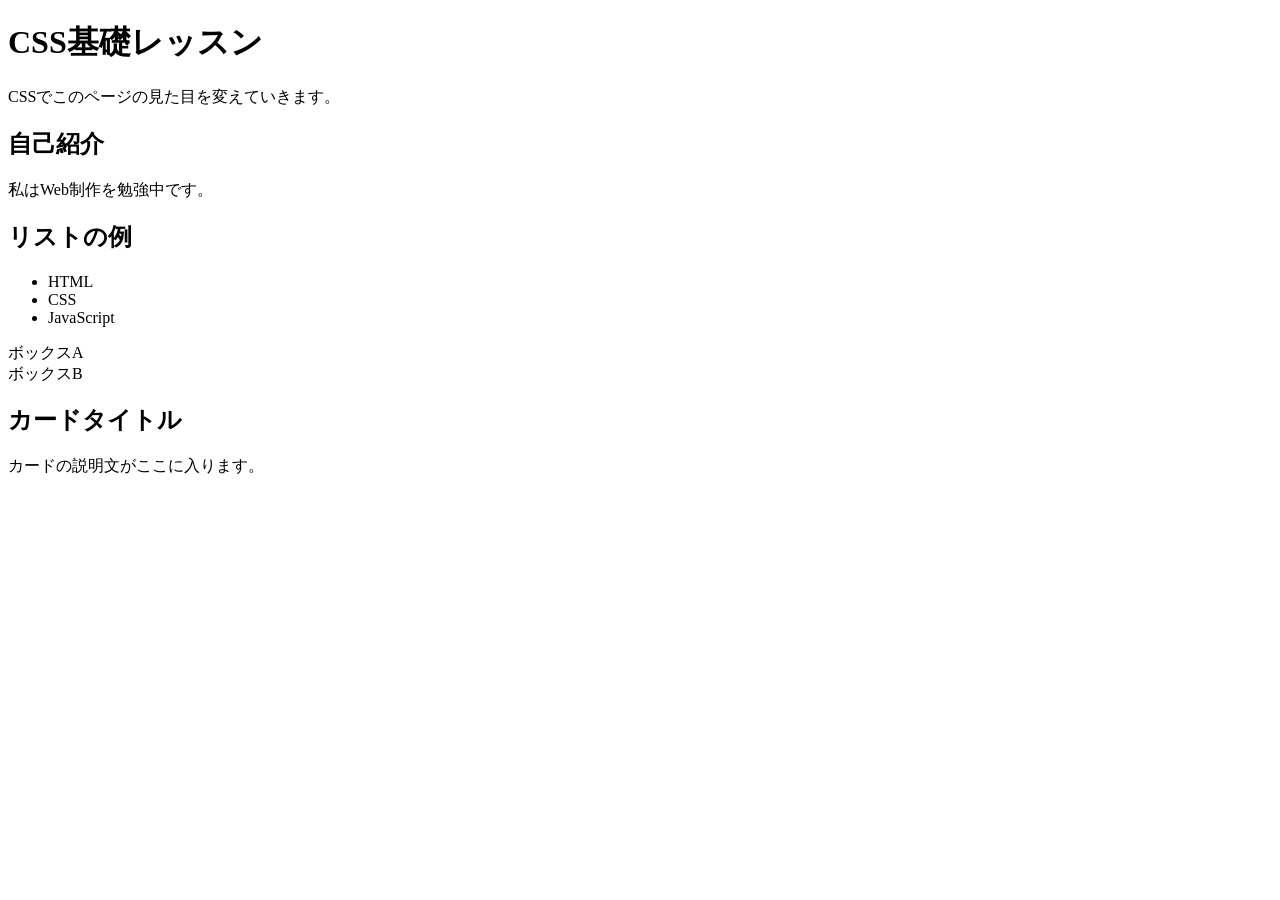
==== exercises/lesson02/index.html @ 7bc3bfad "Add files via upload" ====
<!DOCTYPE html>
<html lang="ja">
<head>
  <meta charset="UTF-8">
  <meta name="viewport" content="width=device-width, initial-scale=1.0">
  <title>CSS基礎レッスン</title>
  <link rel="stylesheet" href="style.css">
</head>
<body>

  <h1>CSS基礎レッスン</h1>
  <p>CSSでこのページの見た目を変えていきます。</p>

  <h2>自己紹介</h2>
  <p>私はWeb制作を勉強中です。</p>

  <h2>リストの例</h2>
  <ul>
    <li>HTML</li>
    <li>CSS</li>
    <li>JavaScript</li>
  </ul>

  <div class="box">ボックスA</div>
  <div class="box">ボックスB</div>

  <div class="card">
    <h2>カードタイトル</h2>
    <p>カードの説明文がここに入ります。</p>
  </div>

</body>
</html>
---- exercises/lesson02/style.css ----
/* ===== Step 2: 文字の色とサイズ ===== */
/* h1 と p にスタイルを書いてみよう */


/* ===== Step 3: 背景色 ===== */
/* body や h1 に background-color を追加しよう */


/* ===== Step 4: クラスセレクタ ===== */
/* .box にスタイルを書いてみよう */


/* ===== Step 5: 余白（margin, padding） ===== */
/* padding と margin を調整しよう */


/* ===== Step 6: 枠線と角丸 ===== */
/* .card に border と border-radius を追加しよう */
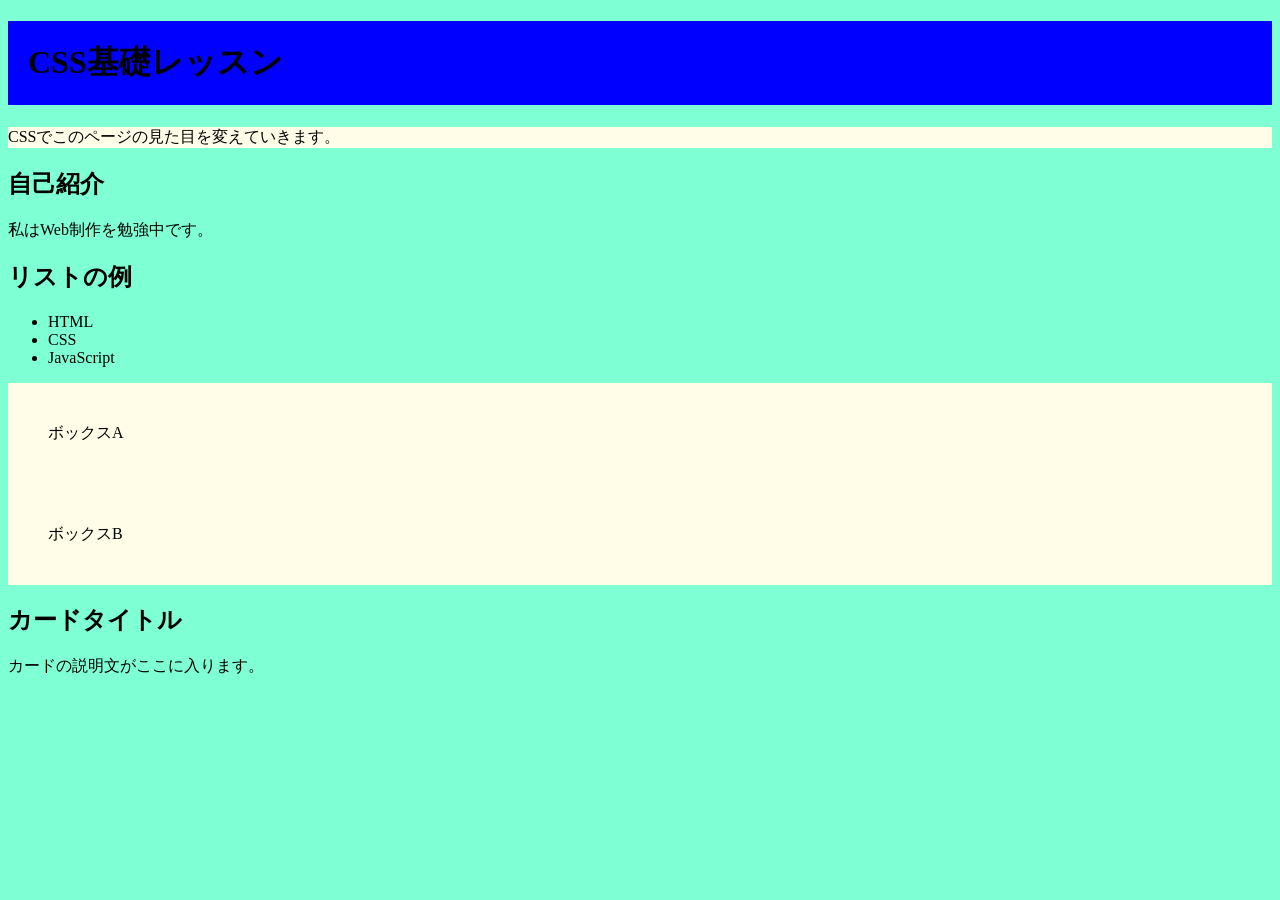
==== commit 9b3fd1ed: "lesson2~4の追加" ====
--- a/exercises/lesson02/index.html
+++ b/exercises/lesson02/index.html
@@ -1,33 +1,31 @@
-<!DOCTYPE html>
+<!doctype html>
 <html lang="ja">
-<head>
-  <meta charset="UTF-8">
-  <meta name="viewport" content="width=device-width, initial-scale=1.0">
-  <title>CSS基礎レッスン</title>
-  <link rel="stylesheet" href="style.css">
-</head>
-<body>
+  <head>
+    <meta charset="UTF-8" />
+    <meta name="viewport" content="width=device-width, initial-scale=1.0" />
+    <title>CSS基礎レッスン</title>
+    <link rel="stylesheet" href="style.css" />
+  </head>
+  <body>
+    <h1>CSS基礎レッスン</h1>
+    <p class="highlight">CSSでこのページの見た目を変えていきます。</p>
 
-  <h1>CSS基礎レッスン</h1>
-  <p>CSSでこのページの見た目を変えていきます。</p>
+    <h2>自己紹介</h2>
+    <p>私はWeb制作を勉強中です。</p>
 
-  <h2>自己紹介</h2>
-  <p>私はWeb制作を勉強中です。</p>
+    <h2>リストの例</h2>
+    <ul>
+      <li>HTML</li>
+      <li>CSS</li>
+      <li>JavaScript</li>
+    </ul>
 
-  <h2>リストの例</h2>
-  <ul>
-    <li>HTML</li>
-    <li>CSS</li>
-    <li>JavaScript</li>
-  </ul>
+    <div class="box">ボックスA</div>
+    <div class="box">ボックスB</div>
 
-  <div class="box">ボックスA</div>
-  <div class="box">ボックスB</div>
-
-  <div class="card">
-    <h2>カードタイトル</h2>
-    <p>カードの説明文がここに入ります。</p>
-  </div>
-
-</body>
+    <div class="card">
+      <h2>カードタイトル</h2>
+      <p>カードの説明文がここに入ります。</p>
+    </div>
+  </body>
 </html>
--- a/exercises/lesson02/style.css
+++ b/exercises/lesson02/style.css
@@ -1,18 +1,35 @@
 /* ===== Step 2: 文字の色とサイズ ===== */
 /* h1 と p にスタイルを書いてみよう */
-
+h1 {
+  color: aliceblue;
+}
 
 /* ===== Step 3: 背景色 ===== */
 /* body や h1 に background-color を追加しよう */
+body {
+  background-color: aquamarine;
+}
 
-
+h1 {
+  color: black;
+  background-color: blue;
+  padding: 20px;
+}
 /* ===== Step 4: クラスセレクタ ===== */
 /* .box にスタイルを書いてみよう */
-
-
+.highlight {
+  background-color: #fffde7;
+}
+.box {
+  background-color: #fffde7;
+}
 /* ===== Step 5: 余白（margin, padding） ===== */
 /* padding と margin を調整しよう */
-
-
+.box {
+  padding: 40px;
+}
 /* ===== Step 6: 枠線と角丸 ===== */
 /* .card に border と border-radius を追加しよう */
+.card {
+  border-radius: 20px;
+}
